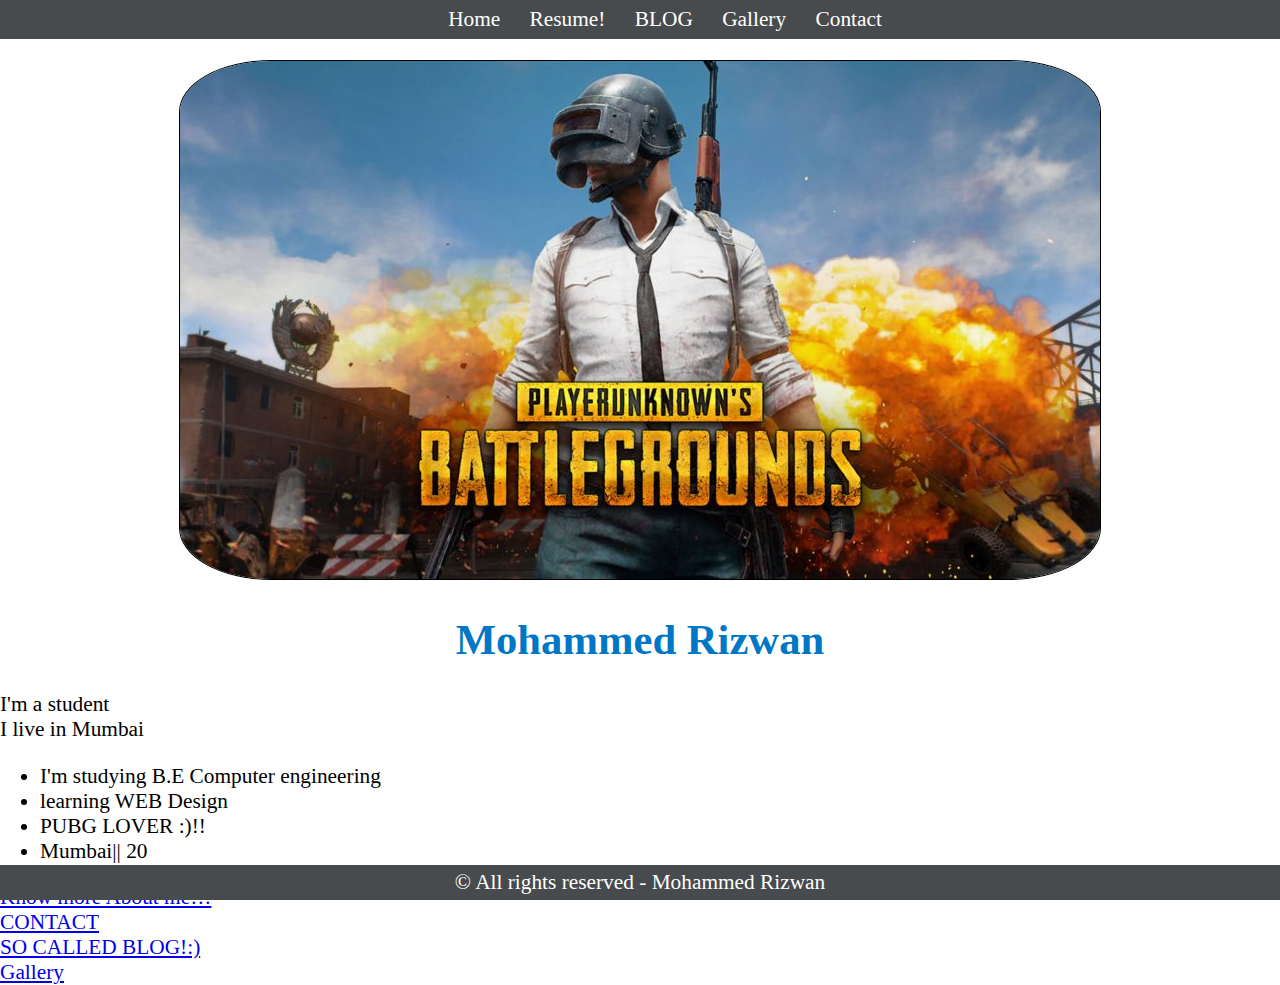
==== index.html @ 47225d70 "first commit" ====
<!DOCTYPE html>
<html>
<head>
	<title>MY PAGE</title>
	<link rel="stylesheet" type="text/css" href="css/style.css" />
</head>
<body>
	<header>
		<nav>
			<ul>
				<li>
					<a href="index.html" title="About ME">Home</a>
				</li>
				<li>
					<a href="resume.html" title="RESUME!">Resume!</a>
				</li>
				<li>
					<a href="blog.html" title="My Blog">BLOG</a>
				</li>
				<li>
					<a href="gallery.html" title="Gallery">Gallery</a>
				</li>
				<li>
					<a href="contact.html" title="Contact">Contact</a>
				</li>
			</ul>
		</nav>
	</header>

	<main>
		
	<div class="mypic">		
		<figure >
			<img src="image/name.jpg">
		</figure>

		<h1>
			Mohammed Rizwan
		</h1>
	</div>
	<P class="about">
		I'm a student <br/>
		I live in Mumbai
	</P>

	<div>
		<p>
			<ul>
				<li>
					I'm studying B.E Computer engineering
				</li>
				<li>
					learning WEB Design
				</li>
				<li>
					PUBG LOVER :)!!
				</li>
				<li>
					Mumbai|| 20
				</li>
			</ul>
		</p>
		<a href="resume.html">Know more About me!!!</a>
	</div>
	<div>
		<a href="contact.html">CONTACT</a>
	</div>
	<div>
		<a href="blog.html">SO CALLED BLOG!:)</a>
	</div>
	<div>
		<a href="gallery.html">Gallery</a>
	</div>
	</main>

	<footer>
		<div>
			&copy; All rights reserved - Mohammed Rizwan
		</div>
	</footer>

</body>
</html>
---- css/style.css ----
body{
 	font-size: 16pt;
 	margin: 0;
 	box-sizing: border-box;
 }

header nav ul , footer{
	list-style: none;
	background-color: #484b4d;
	margin: 0;
	text-align: center;
	

}

header nav ul li a {
	text-decoration: none;
	color:#ffffff;

}

header nav ul li {
	display:inline-block;
	margin-left: 10px;
	padding: 7px;

}

footer div{
	padding: 5px;
	color: #ffffff;
}

.mypic{
	
	text-align: center;
	color: #0077c5;
}

.mypic img{
	width: 25;
	border: 1px solid #000000;
	border-radius: 10%;
}



/* cpntact page */

.contact-form , .social-media{
	position: relative;
	float: left;
	width: 45%;
	margin-left: 2%;

}


footer{
	position: fixed;
	width: 100%;
	bottom: 0;
}
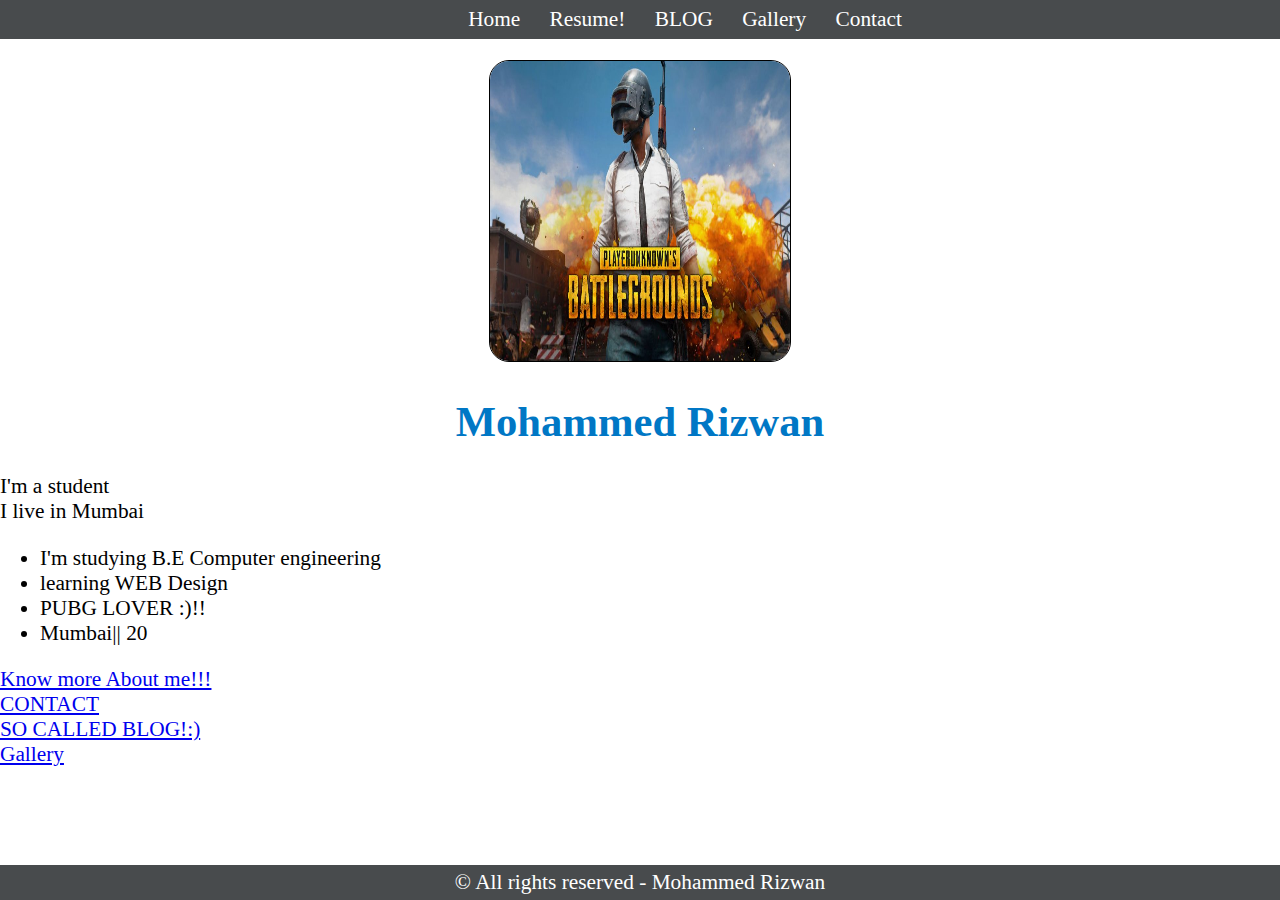
==== commit 416d65e0: "update" ====
--- a/index.html
+++ b/index.html
@@ -12,7 +12,7 @@
 					<a href="index.html" title="About ME">Home</a>
 				</li>
 				<li>
-					<a href="resume.html" title="RESUME!">Resume!</a>
+					<a href="#" title="RESUME!">Resume!</a>
 				</li>
 				<li>
 					<a href="blog.html" title="My Blog">BLOG</a>
@@ -60,7 +60,7 @@
 				</li>
 			</ul>
 		</p>
-		<a href="resume.html">Know more About me!!!</a>
+		<a href="#">Know more About me!!!</a>
 	</div>
 	<div>
 		<a href="contact.html">CONTACT</a>
--- a/css/style.css
+++ b/css/style.css
@@ -9,6 +9,7 @@
 	background-color: #484b4d;
 	margin: 0;
 	text-align: center;
+	width: 100%;
 	
 
 }
@@ -35,12 +36,15 @@
 	
 	text-align: center;
 	color: #0077c5;
+
 }
 
 .mypic img{
 	width: 25;
 	border: 1px solid #000000;
-	border-radius: 10%;
+	border-radius: 20px;
+	width: 300px;
+	height: 300px;
 }
 
 
@@ -52,6 +56,9 @@
 	float: left;
 	width: 45%;
 	margin-left: 2%;
+	border: 1px solid #000;
+	padding:10px;
+	border-radius: 4px;
 
 }
 
@@ -60,4 +67,91 @@
 	position: fixed;
 	width: 100%;
 	bottom: 0;
+	
 }
+
+
+.social-media i{
+	display: inline;
+	margin-right: 4px;
+}
+
+.social-media a{
+	text-decoration: none;
+
+}
+
+.social-media h3, .contact-form h3{
+	text-align: center;
+}
+
+.contact-form *{
+	margin-bottom: 10px;
+	width: 100%;
+}
+
+
+
+.heading{
+	width: 1fr;
+	height: 10px;
+	position: relative;
+	/*border-bottom: 1px solid #a0a0a0;*/
+	top: 15px;
+}
+
+.heading > h1{
+	position: relative;
+	left:30px;
+	margin:0;
+	top: 16px;
+	text-align: center;
+	/*border-bottom: 1px solid #a0a0a0;*/
+}
+
+.boxes{
+	position: relative;
+	display: grid;
+	grid-template-columns: 1fr 1fr 1fr 1fr;
+	grid-gap: 1.9em;
+	grid-row-gap:1.9em; 
+	padding:2em;
+    top: 3em;
+
+}
+
+.boxes > div {
+	background-color: #eee;
+	border: 1px solid #a0a0a0;
+	width: auto;
+	height: 350px;
+	/*border-radius: 0.2em;*/
+
+}
+
+.boxes div div img{
+	width: auto;
+	height: 300px;
+	position: relative;
+	left:0px;
+	top: 0px;
+}
+ 
+.boxes div > div{
+	position: relative;
+	height: 300px;
+	border-bottom: 1px solid #a0a0a0;
+}
+
+.boxes div h3{
+	position: relative;
+	text-align: center;
+	font-size: 1.2rem;
+	top: -12px;
+}
+
+
+
+.boxes div:hover{
+	background-color: #ccc;
+}